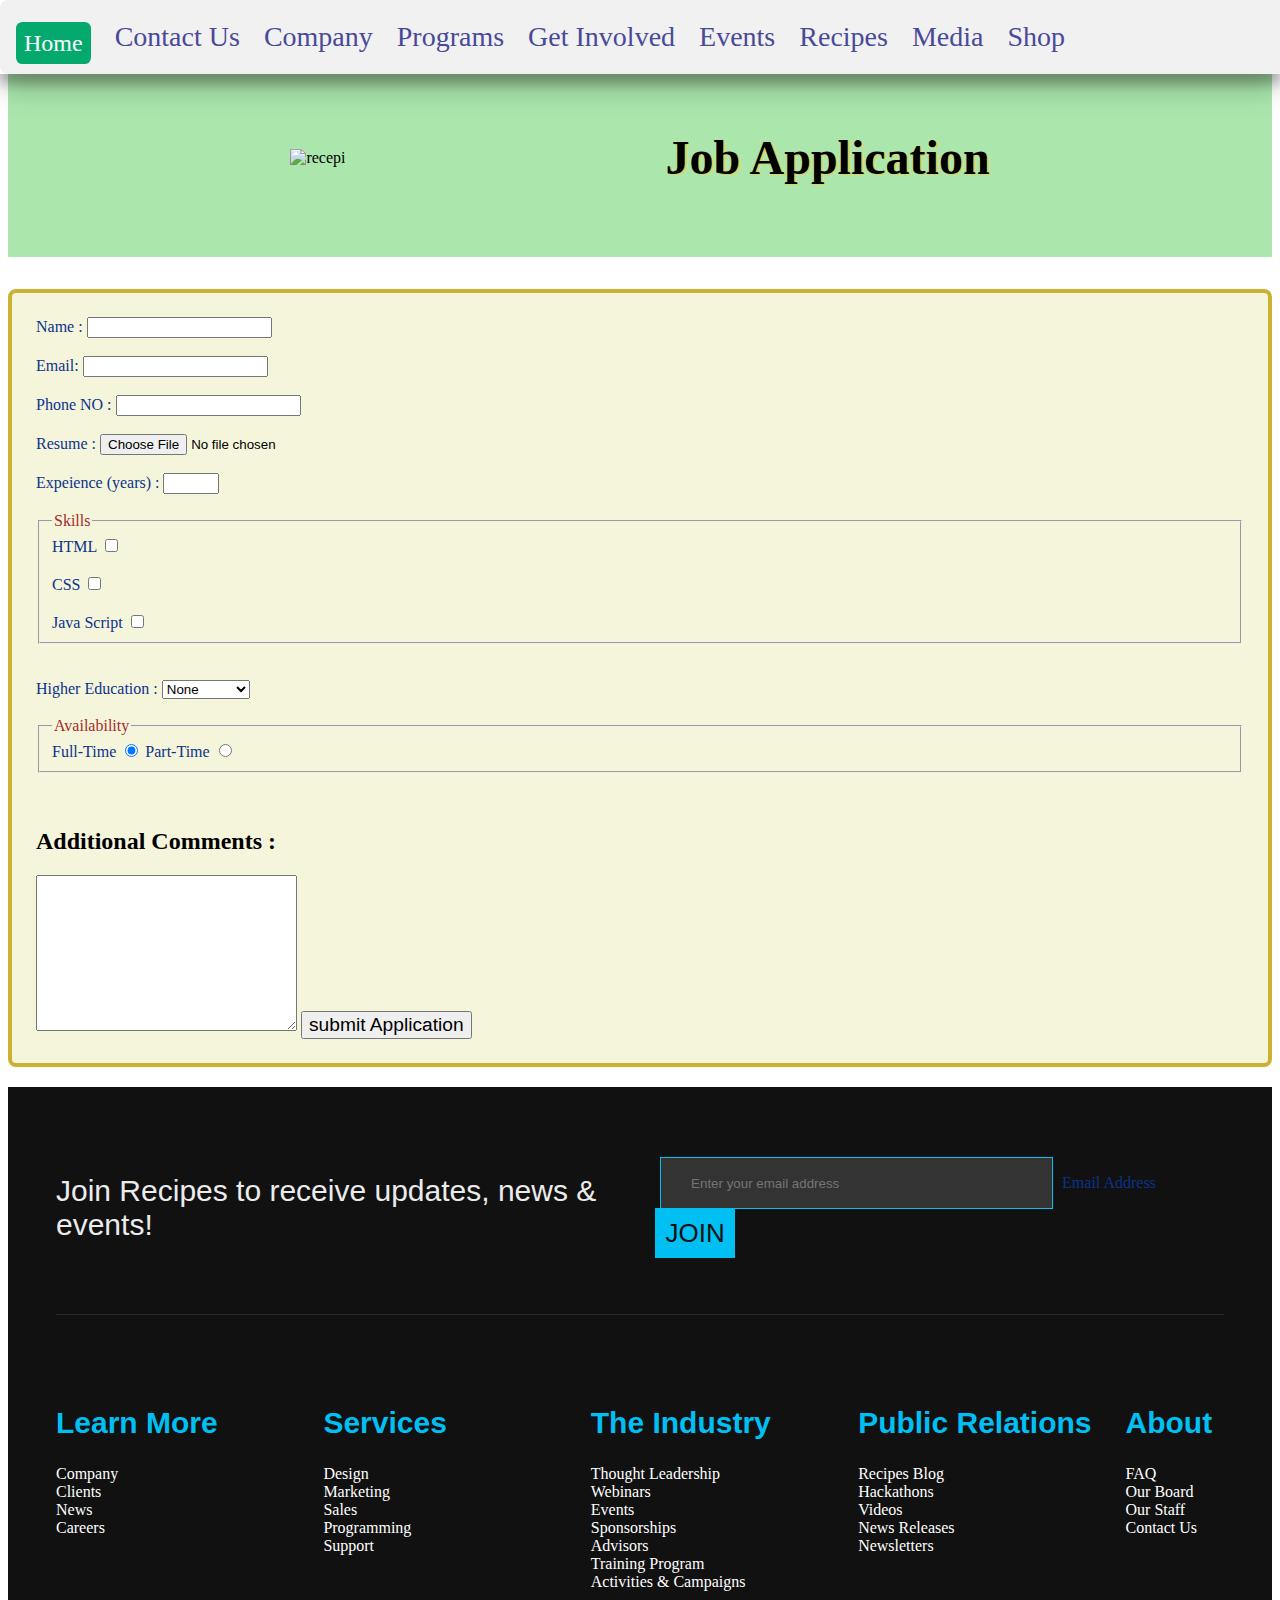
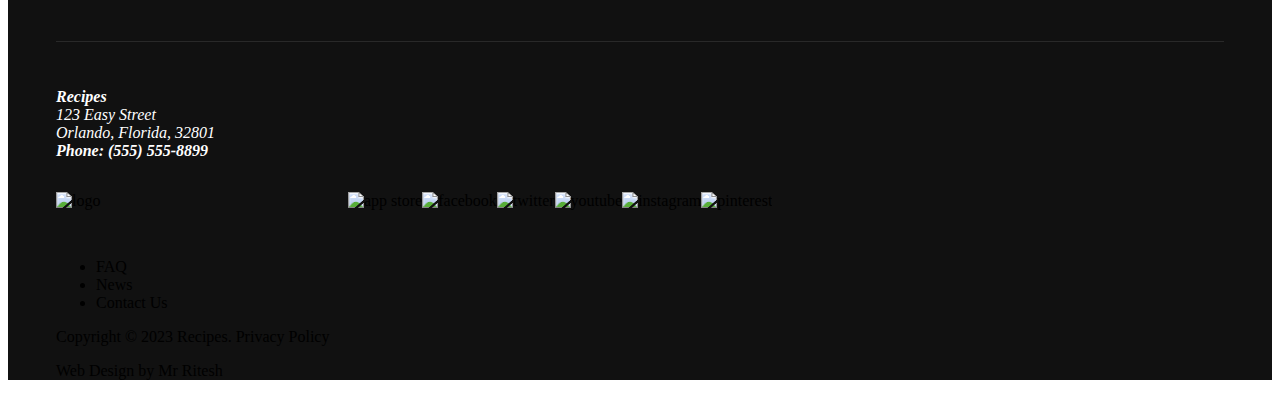
==== job.html @ e66be07a "files added" ====
<!DOCTYPE html>
<html lang="en">
<head>
    <meta charset="UTF-8">
    <meta name="viewport" content="width=device-width, initial-scale=1.0">
    <title>Job Application</title>
    <link rel="shortcut icon" href="./image/recepi logo.webp" type="image/x-icon">
    <link rel="stylesheet" href="job.css">
    
  <style>

@media only screen and (max-width: 300px) { 
      #heading{
      font-size: 2rem;
    }
}
    @media only screen and (min-width: 150px) {
    #navitems{
       display: flex;
       flex-wrap: wrap;
        flex-basis: auto;
        align-content: start;
        align-self: self-start;  
        font-size: 14px;
        row-gap: 0;
        column-gap: 10px; 
    }
}
@media only screen and (min-width: 300px) {
    #navitems{
       display: flex;
       flex-wrap: wrap;
        flex-basis: auto;
        align-content: start;
        align-self: self-start;  
        font-size: 14px;
        row-gap: 0;
        column-gap: 10px; 
    }
    
}
/* Extra small devices (phones, 600px and down) */
@media only screen and (min-width: 600px) {
    #navitems{
       display: flex;
       flex-wrap: wrap;
        flex-basis: auto;
        align-content: start;
        align-self: self-start;  
        font-size: 18px;
        row-gap: 0;
        column-gap: 14px; 
    }
    
}

/* Small devices (portrait tablets and large phones, 600px and up) */
@media only screen and (min-width: 800px) {
    #navitems{
       display: flex;
       flex-wrap: wrap;
        flex-basis: auto;
        align-content: start;
        align-self: self-start; 
        font-size: 20px;
        row-gap: 0;
        column-gap: 15px; 
      
    }
   
}

/* Medium devices (landscape tablets, 980px and up) */
@media only screen and (min-width: 980px) {
    #navitems{
       display: flex;
       flex-wrap: wrap;
        flex-basis: auto;
        align-content: start;
        align-self: self-start;  
        font-size: 25px;
        row-gap: 0;
        column-gap: 18px;
        flex-shrink: 3;
    }
   
}
/* Large devices (laptops/desktops, 1100px and up) */
@media only screen and (min-width: 1100px) {
    #navitems{
       display: flex;
       flex-wrap: wrap;
        flex-basis: auto;
        align-content: start;
        align-self: self-start;  
        font-size: 28px;
        row-gap: 0;
        column-gap: 24px; 
    }
   
}
/* Extra large devices (large laptops and desktops, 1200px and up) */
@media only screen and (min-width: 1200px) {
    #navitems{
       display: flex;
       flex-wrap: wrap;
        flex-basis: auto;
        align-content: start;
        align-self: self-start; 
        
    }
    }
  </style>

</head>
<body>
  <header id="header-container"> 
   
    <div id="navitems">

      <div class="dropdown">
          
        <a href="link" class="dropbtn">Home</a> 

          <div class="dropdown-content">
            <a href="introduction.html">About</a>
            <a href="#">Our Impact</a>
            <a href="#">Prediabetes</a>
            <a href="#">Wellness Wednesday</a>
            <a href="#">Become a partner</a>
            <a href="#">Volunteer</a>
            <a href="#">Community Engagement</a>
            <a href="#">News and Webinar</a>
            <a href="#">Podcast</a>
            <a href="#">Lectures</a>
          </div>
      </div>       
                        
          <a href="link">Contact Us</a>
          <a href="link">Company</a>
          <a href="link">Programs</a>
          <a href="link">Get Involved</a>
          <a href="link">Events</a>
          <a href="link" >Recipes</a>
          <a href="link">Media</a>
          <a href="link">Shop</a>
      </div>              
</header>

<main>
  <div class="sub-container">
    <div >
      <img src="./image/recepi logo.webp" alt="recepi">
    </div>
    <div >
      <h1 id="heading">Job Application</h1>
    </div>
  </div>
    <div class="main-container-job">
      <form>

        <label for="name">Name :</label>
        <input type="text" name="student name" id="name">
        <br/>      
        <br/>    

        <label for="email">Email:</label>
        <input type="email" name="student email" id="email">
        <br/>      
        <br/> 
        
        <label for="tel">Phone NO :</label>
        <input type="tel" name="student phone no" id="tel">
         <br/>      
         <br/>  

        <label for="details">Resume :</label>
        <input type="file" name="student details" id="details">
        <br/>      
        <br/>   
        <label for="counter">Expeience (years) :</label>
        <input type="number" name="counter" id="counter" min="0" max="50">   
        <br/>      
        <br/>      
        
        <fieldset>
          <legend>Skills</legend>
          <label for="html">HTML</label>
          <input type="checkbox" name="skills" id="html">
          <br/>
          <br/>          
          <label for="css">CSS</label>
          <input type="checkbox" name="skills" id="css">
          <br/>
          <br/>

          <label for="java">Java Script</label>
          <input type="checkbox" name="skills" id="java">
          </fieldset>
          <br/>
          <br/>

          <label for="education">Higher Education :</label>
          <select name="student education" id="education">

          <option value="10">None</option>
          <option value="10">10th</option>
          <option value="12">12th</option>
          <option value="diploma">Diploma</option> 
          <option value="graduation">Graduation</option>

          </select>
          <br/>
          <br/>
          <fieldset>
            <legend>Availability</legend>
            <label for="full time">Full-Time</label>
            <input type="radio" name="time duration" id="full time" checked/>

            <label for="part time">Part-Time</label>
            <input type="radio" name="time duration" id="part time"/>
        </fieldset>
            <br/>
            <br/>
           <h2>Additional Comments :</h2>
            <textarea name="student opinion" id="opinion" cols="30" rows="10"></textarea>

         <button class="submit-button">submit Application</button>
     </form>
</main>

<footer class="ct-footer">
  <div class="container">
    <form name="contentForm" enctype="multipart/form-data" method="post" action="">
      <div class="ct-footer-pre text-center-lg">
        <div class="inner">
          <span>Join Recipes to receive updates, news & events!</span>
        </div>
        <div class="inner">
          <div class="form-group">
            <input name="formfields[nl_email]" id="nl_email" class="validate[required]" placeholder="Enter your email address" type="text" value=""> <label for="nl_email" class="sr-only">Email Address</label> <button type="submit" class="btn btn-motive">Join</button>
          </div>
        </div>
      </div>
    </form>
    <ul class="ct-footer-list text-center-sm">
      <li>
        <h2 class="ct-footer-list-header">Learn More</h2>
        <ul>
          <li>
            <a href="">Company</a>
          </li>
          <li>
            <a href="">Clients</a>
          </li>
          <li>
            <a href="">News</a>
          </li>
          <li>
            <a href="">Careers</a>
          </li>
        </ul>
      </li>
      <li>
        <h2 class="ct-footer-list-header">Services</h2>
        <ul>
          <li>
            <a href="">Design</a>
          </li>
          <li>
            <a href="">Marketing</a>
          </li>
          <li>
            <a href="">Sales</a>
          </li>
          <li>
            <a href="">Programming</a>
          </li>
          <li>
            <a href="">Support</a>
          </li>
        </ul>
      </li>
      <li>
        <h2 class="ct-footer-list-header">The Industry</h2>
        <ul>
          <li>
            <a href="">Thought Leadership</a>
          </li>
          <li>
            <a href="">Webinars</a>
          </li>
          <li>
            <a href="">Events</a>
          </li>
          <li>
            <a href="">Sponsorships</a>
          </li>
          <li>
            <a href="">Advisors</a>
          </li>
          <li>
            <a href="">Training Program</a>
          </li>
          <li>
            <a href="">Activities & Campaigns</a>
          </li>
        </ul>
      </li>
      <li>
        <h2 class="ct-footer-list-header">Public Relations</h2>
        <ul>
          <li>
            <a href="">Recipes Blog</a>
          </li>
          <li>
            <a href="">Hackathons</a>
          </li>
          <li>
            <a href="">Videos</a>
          </li>
          <li>
            <a href="">News Releases</a>
          </li>
          <li>
            <a href="">Newsletters</a>
          </li>
        </ul>
      </li>
      <li>
        <h2 class="ct-footer-list-header">About</h2>
        <ul>
          <li>
            <a href="">FAQ</a>
          </li>
          <li>
            <a href="">Our Board</a>
          </li>
          <li>
            <a href="">Our Staff</a>
          </li>
          <li>
            <a href="">Contact Us</a>
          </li>
        </ul>
      </li>
    </ul>
    <div class="ct-footer-meta text-center-sm">
      <div class="row">
       
        <div class="col-sm-6 col-md-3">
          <address>
            <span>Recipes<br></span>123 Easy Street<br>
            Orlando, Florida, 32801<br>
            <span>Phone: <a href="tel:5555555555">(555) 555-8899</a></span>
          </address>
        </div>
        
        <div class="col-sm-6-col-md-3">
          <img alt="logo" src="./image/recepi logo.webp" class="socialmedia">
          <a href="https://www.apple.com" target="_blank"><img alt="app store" src="./image/appstore.png" class="socialmedia"></a>
          <a href="https://m.facebook.com" target="_blank"><img alt="facebook" src="./image/facebook.png" class="socialmedia"></a>
          <a href="https://twitter.com" target="_blank"><img alt="twitter" src="./image/twitter.png" class="socialmedia"></a>
          <a href="https://www.youtube.com" target="_blank"><img alt="youtube" src="./image/youtube.jpg" class="socialmedia"></a>
          <a href="https://www.instagram.com" target="_blank"><img alt="instagram" src="./image/instagram.jpg" class="socialmedia"></a>
          <a href="https://in.pinterest.com" target="_blank"><img alt="pinterest" src="./image/pintrest.jpg" class="socialmedia"></a>
          
        </div>
      </div>
    </div>
  </div>
  <div class="footer-container">
  <div class="inner-left">
    <ul>
      <li>
        <a href="">FAQ</a>
      </li>
      <li>
        <a href="">News</a>
      </li>
      <li>
        <a href="">Contact Us</a>
      </li>
    </ul>
  </div>
  <div class="inner-right">
    <p>Copyright © 2023 Recipes.&nbsp;<a href="">Privacy Policy</a></p>
    <p><a class="ct-u-motive-color" href="" target="_blank">Web Design</a> by Mr Ritesh  </p>
  </div>
</div>
</footer> 

</body>
</html>
---- job.css ----
#header-container{
  position: fixed;
  top: 0;
  left: 0;
  width: 100%;
  color: #fff;
  box-shadow: rgba(0, 0, 0, 0.25) 0px 14px 28px, rgba(0, 0, 0, 0.22) 0px 10px 10px;
}

#navitems  a{
  text-decoration:  none;
}
#navitems{
  display: flex;
  font-size: 1.5rem;
  padding: 1rem;
  gap: 2.5rem;
  color: rgb(73, 73, 153);
  background-color: #f1f1f1;
  width: 100%;
  align-items: center;
  border-radius: 0.5rem;
}
#navitems :hover{
  color: #e40c6d;
}
.submit-button{
  font-size: 1.2rem;
}
.submit-button:hover{
  background-color: #00bff3;
  cursor: pointer;
}

/* for home tag */

.dropdown-content:hover{
         color: #a6c0fe;
}

.dropbtn {
  background-color: #04AA6D;
  color: white;
  padding: 0.5rem;
  margin-bottom: 0.2rem;
  font-size: 1.5rem;
  border: none;
  border-radius: 0.4rem;


}

.dropdown {
  margin-top: 0.6rem;
  position: relative;
  display: inline-block;
}

.dropdown-content {
  font-size: 1.1rem;
  display: none;
  position: absolute;
  background-color: #f1f1f1;
  min-width: 10rem;
  box-shadow: 0px 8px 16px 0px rgba(0,0,0,0.2);
  z-index: 1;
}

.dropdown-content a {
  color: black;
  padding: 0.8rem 1rem;
  text-decoration: none;
  display: block;
}

.dropdown-content a:hover {background-color: #ddd;}

.dropdown:hover .dropdown-content {display: block;}

.dropdown:hover .dropbtn {background-color: #3e8e41;}

.sub-container{
  background-color: #abe7ad;
  margin-top: 50px;
    display: flex;
    justify-content: center;
    align-items: center;
    column-gap: 5rem;
    flex-wrap: wrap;
    flex-direction: row;
    column-gap: 20rem;
    padding: 2.5rem;
}
.sub-container a{
  text-decoration: none;
}
#heading {
  color: black;
  font-size: 3rem;
  text-shadow: rgb(214, 214, 99) 0.15rem 0.08rem;
 }

 .main-container-job{
    height: auto;
    padding: 1.5rem;
    border: rgb(205, 177, 50) solid 4px;
    border-radius: 0.5rem;
    background-color: beige;
    overflow: hidden;
    margin-top: 2rem;
}

@media(max-width:1000px){
    #box{
        flex-direction: column;
    }
} 
label{
    color: rgb(11, 51, 138);
}
input{
    color: black;
  
}
option{
    color: rgb(228, 29, 29);
}
legend{
    color: brown;
}

/* for footer */

figure {
  max-width: 100%;
}
html,
body {
  overflow-x: hidden;
  color: #000;
  -ms-overflow-style: scrollbar;
  -webkit-font-smoothing: antialiased;
}
a,
a:hover,
a:focus,
a:active {
  text-decoration: none;
  color: inherit;
}
a {
  -webkit-transition: all .25s ease-in-out;
  transition: all .25s ease-in-out;
}
.ct-u-paddingTop10 {
  padding-top: 10px !important;
}
.ct-footer {
  background-color: #111;
  padding-top: 70px;
  margin-top: 20px;
  position: relative;
  padding-left: 3rem;
  padding-right: 3rem;
}
.col-sm-6-col-md-3 {
  display: flex;
  padding-top: 2rem;
  padding-bottom: 2rem;
}
.socialmedia{
  width: 25%;
height: 15%;
}

.ct-footer-pre {
  width: 100%;
  padding-bottom: 55px;
  border-bottom: 1px solid #555;
  border-bottom: 1px solid rgba(255, 255, 255, 0.1);
}
.ct-footer-pre span {
  font-family: 'Open Sans Condensed', sans-serif;
  color: #ebebeb;
  font-size: 30px;
}
.ct-footer-pre .form-group {
  position: relative;
  margin: 0;
}
.ct-footer-pre .form-group:before,
.ct-footer-pre .form-group:after {
  content: '';
  display: table;
}
.ct-footer-pre .form-group:after {
  clear: both;
}
.ct-footer-pre .form-group input {
  border: 1px solid #00bff3;
  background-color: #333;
  color: #fff;
  height: 50px;
  padding: 0 30px;
  margin: 0 5px;
  border-radius: 0 !important;
}
.ct-footer-pre .form-group button {
  height: 50px;
  position: relative;
  width: 80px;
  padding: 0
}
.ct-footer-list {
  padding: 50px 0;
  list-style: none;
  padding-left: 0;
  display: table;
  width: 100%;
  border-bottom: 1px solid #555;
  border-bottom: 1px solid rgba(255, 255, 255, 0.1);
}
.ct-footer-list > li .ct-footer-list-header {
  font-family: 'Open Sans Condensed', sans-serif;
  color: #00bff3;
  font-size: 30px;
}
.ct-footer-list > li ul {
  list-style: none;
  padding-left: 0;
}
.ct-footer-list > li ul li a {
  color: #fff;
}
.ct-footer-list > li ul li a:hover,
.ct-footer-post a:hover {
  text-decoration: underline;
}
.ct-footer-post {
  background: #000;
  padding: 30px 20;
}
.ct-footer-post .inner-left,
.ct-footer-post .inner-right {
  padding: 20px 0;
  padding-left: 3rem;
}
.ct-footer-post .inner-left{
  padding-right: 8rem;
}
.ct-footer-post ul {
  list-style: none;
  padding-left: 0;
  margin: 0 -20px;
}
.ct-footer-post ul li {
  display: inline-block;
  margin: 0 20px;
}
.ct-footer-post a {
  color: #fff;
}
.ct-footer-post p {
  color: #fff;
}
.ct-footer-meta {
  padding-top: 30px;
}
.ct-footer-meta .ct-socials {
  padding: 20px 0;
}
.ct-footer-meta .ct-socials li {
  padding: 0 3px;
}
.ct-footer--with-button {
  padding-top: 150px;
}
address {
  color: #fff;
  display: inline-block;
}
address span {
  font-weight: 600;
}
address a {
  color: #fff;
}
address a:hover {
  text-decoration: underline;
}
.btn {
  font-family: 'Open Sans Condensed', sans-serif;
  border-radius: 0;
  border: none;
  text-transform: uppercase;
  color: #111;
  font-size: 26px;
  padding: 12px 30px;
}
.btn.btn-motive {
  background-color: #00bff3;
  -webkit-transition: all .25s ease;
  transition: all .25s ease;
}
.btn.btn-motive:hover,
.btn.btn-motive:hover:active {
  background-color: #00bff3;
}
.btn.btn-violet {
  color: #fff;
  background-color: #4f4f99;
  -webkit-transition: all .25s ease;
  transition: all .25s ease;
}
.btn.btn-violet:hover {
  background-color: #37376b;
}
.btn.btn-violet:hover:active {
  background-color: #2f2f5b
}
.btn.btn-green {
  color: #fff;
  background-color: #43670f;
  -webkit-transition: all .25s ease;
  transition: all .25s ease;
}
.btn.btn-green:hover {
  background-color: #36520c;
}
.btn.btn-green:hover:active {
  background-color: #314a0b;
}
.btn.btn-red {
  color: #fff;
  background-color: #da2229;
  -webkit-transition: all .25s ease;
  transition: all .25s ease;
}
.btn.btn-red:hover {
  background-color: #ae1b21;
}
.btn.btn-red:hover:active {
  background-color: #9d181e
}
.btn.btn-white {
  background-color: #fff;
  -webkit-transition: all .25s ease;
  transition: all .25s ease;
}
.btn.btn-white:hover {
  background-color: #d9d9d9;
}
.btn.btn-white:hover:active {
  background-color: #c9c9c9
}
.btn.btn-large {
  padding: 20px 50px;
  font-size: 30px;
  white-space: normal;
}
.ct-mediaSection {
  background-attachment: fixed;
}
.ct-section_header--type1 {
  font-family: 'Open Sans Condensed', sans-serif;
  color: #000;
  font-size: 115px;
  text-transform: uppercase;
}
.ct-section_header--type2 small {
  font-family: 'coquette', fantasy;
  font-size: 58px;
  line-height: .7;
  display: block;
  font-weight: 700;
  position: relative;
  left: -12px;
}
.ct-section_header--type2 span {
  font-family: 'Bebas Neue';
  font-size: 115px;
  line-height: .8;
}
.ct-section_header--type2 img {
  display: inline-block;
  float: left;
  position: relative;
  top: 15px;
  padding-right: 3px;
}
.ct-section_header--type3 {
  text-align: center;
}
.ct-section_header--type3 small {
  font-family: 'coquette', fantasy;
  font-size: 50px;
  padding: 15px 0;
  font-weight: 700;
  color: #fff;
  background-image: url("/core/fileparse.php/16/urlt/../images/ribbon.png");
  background-size: contain;
  background-repeat: no-repeat;
  background-position: center;
  display: block
}
.ct-section_header--type3 span {
  font-family: 'Bebas Neue';
  font-size: 150px;
  font-weight: 400;
  text-transform: uppercase;
  line-height: .85
}
.ct-section_header--type4 {
  text-align: center;
}
.ct-section_header--type4:before,
.ct-section_header--type4:after {
  content: '';
  display: table
}
.ct-section_header--type4:after {
  clear: both
}
.ct-section_header--type4 small {
  font-family: 'coquette', fantasy;
  font-size: 50px;
  color: inherit;
  font-weight: 700;
  display: block
}
.ct-section_header--type4 span {
  font-family: 'nimbus-sans-condensed', sans-serif;
  font-weight: 400;
  font-weight: bold;
  font-size: 150px;
  text-transform: uppercase;
  display: block;
  line-height: .7
}
.ct-section_header + p {
  font-size: 30px;
  font-weight: 700;
  letter-spacing: -1.5px;
  text-align: center;
}
.ct-section_header--type4 + p {
  font-family: 'nimbus-sans-condensed', sans-serif;
  font-weight: 400;
  font-size: 40px;
  font-weight: 700;
  line-height: 1;
}

/* Media Queries */

@media (min-width:1200px) {
  .ct-footer-pre {
    display: table;
  }
  .ct-footer-pre > .inner {
    display: table-cell;
    vertical-align: middle;
  }
  .ct-footer-list > li {
    width: 20%;
    display: table-cell;
    vertical-align: top;
  }
  .ct-footer-list > li:last-child {
    width: 7%;
  }
}

@media (max-width:1199px) {
  .ct-footer-pre .form-group {
      padding-top: 15px
  }
}
@media (max-width: 1199px) {
  .ct-footer-list > li {
    display: inline-block;
    float: left;
  }
}
@media (min-width:992px) {
  .ct-footer-post .inner-left {
    float: left;
  }
  /* .ct-footer-post .inner-right {
    float: right;
  } */
}
@media (max-width:991px) {
  .ct-footer-post {
    text-align: center;
  }
}
@media (min-width: 768px) and (max-width: 1199px) {
  .ct-footer-list > li {
    width: 33.3333%;
  }
}
@media (min-width:768px) {
  .ct-footer-post p {
    display: inline-block;
  }
  .ct-footer-post p + p {
    padding-left: 50px;
  }
}
@media (max-width:767px) {
  address {
    padding-top: 30px;
  }
}
@media (min-width: 480px) and (max-width:767px) {
  .ct-footer-list > li {
    width: 50%;
  }
}
@media (min-width:480px) {
  .ct-footer-pre .form-group button {
    top: -1px;
  }
  .ct-footer-pre .form-group input {
    width: 331px;
  }
}
@media (max-width:479px) {
  .ct-footer-pre .form-group input {
    float: left;
    width: 70%;
    margin: 0;
  }
  .ct-footer-pre .form-group button {
    float: left;
    width: 30%;
  }
  .ct-footer-list > li {
    width: 100%;
    text-align: center;
  }
  .ct-footer-list {
    padding: 20px 0;
  }
  .btn.btn-large {
    padding: 20px 10px;
    line-height: .9;
    font-size: 26px;
    letter-spacing: -.2px;
  }
  .ct-section_header--type1 {
    font-size: 60px;
    line-height: .8;
  }
  .ct-section_header + p {
    font-size: 22px;
  }
  .ct-section_header--type3 small {
    font-size: 25px;
  }
  .ct-section_header--type4 small {
      font-size: 40px;
  }
  .ct-section_header--type3 span {
    font-size: 90px;
  }
  .ct-section_header--type4 span {
      font-size: 80px;
  }
  .ct-section_header--type4 + p {
    font-size: 28px;
  }
}
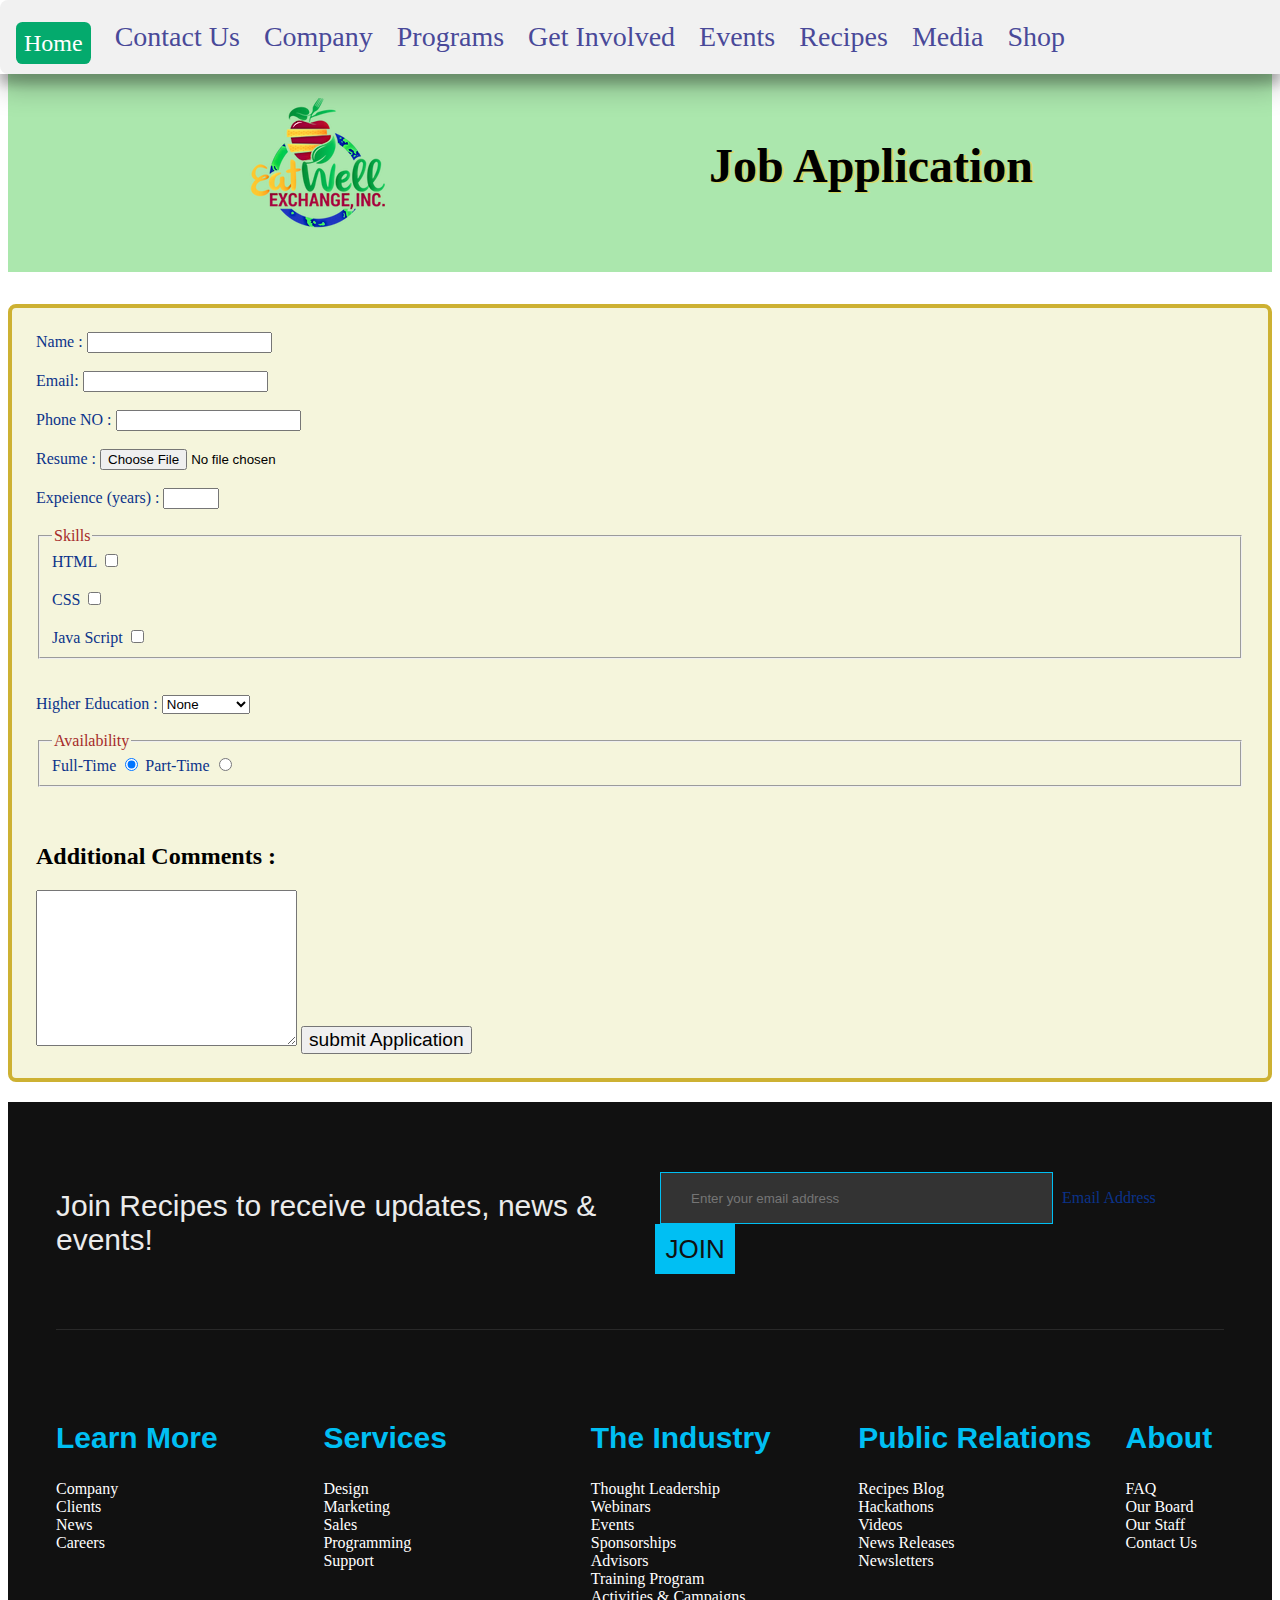
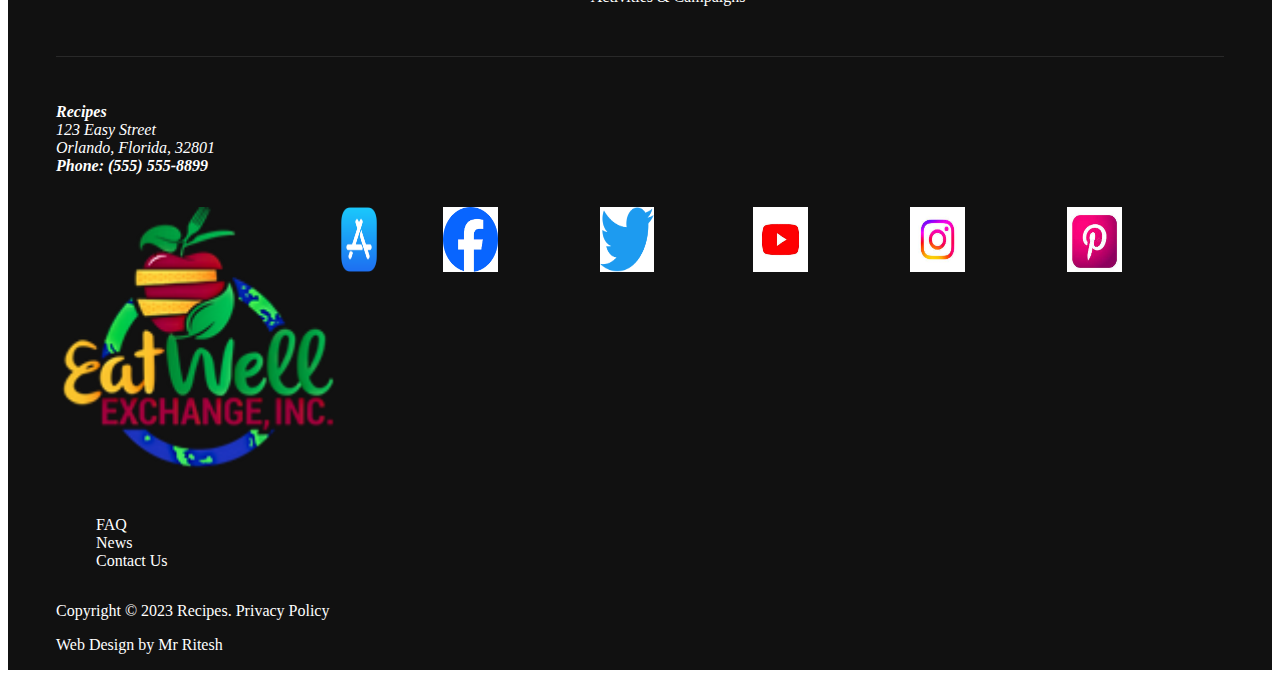
==== commit 3feb5b63: "Updated job.html" ====
--- a/job.html
+++ b/job.html
@@ -9,12 +9,7 @@
     
   <style>
 
-@media only screen and (max-width: 300px) { 
-      #heading{
-      font-size: 2rem;
-    }
-}
-    @media only screen and (min-width: 150px) {
+@media only screen and (min-width: 150px) {
     #navitems{
        display: flex;
        flex-wrap: wrap;
@@ -22,9 +17,10 @@
         align-content: start;
         align-self: self-start;  
         font-size: 14px;
-        row-gap: 0;
+        row-gap: 15px;
         column-gap: 10px; 
     }
+    
 }
 @media only screen and (min-width: 300px) {
     #navitems{
@@ -34,7 +30,7 @@
         align-content: start;
         align-self: self-start;  
         font-size: 14px;
-        row-gap: 0;
+        row-gap: 15px;
         column-gap: 10px; 
     }
     
@@ -48,7 +44,7 @@
         align-content: start;
         align-self: self-start;  
         font-size: 18px;
-        row-gap: 0;
+        row-gap: 15px;
         column-gap: 14px; 
     }
     
@@ -63,7 +59,7 @@
         align-content: start;
         align-self: self-start; 
         font-size: 20px;
-        row-gap: 0;
+        row-gap: 15px;
         column-gap: 15px; 
       
     }
@@ -79,7 +75,7 @@
         align-content: start;
         align-self: self-start;  
         font-size: 25px;
-        row-gap: 0;
+        row-gap: 15px;
         column-gap: 18px;
         flex-shrink: 3;
     }
@@ -94,7 +90,7 @@
         align-content: start;
         align-self: self-start;  
         font-size: 28px;
-        row-gap: 0;
+        row-gap: 15px;
         column-gap: 24px; 
     }
    
@@ -109,6 +105,7 @@
         align-self: self-start; 
         
     }
+
     }
   </style>
 
@@ -391,4 +388,4 @@
 </footer> 
 
 </body>
-</html>+</html>
--- a/job.css
+++ b/job.css
@@ -129,18 +129,25 @@
     color: brown;
 }
 
+/* Clear floats after image containers */
+  .row1::after {
+    content: "";
+    clear: both;
+  }
+
 /* for footer */
-
-figure {
+/* 
+/* figure {
   max-width: 100%;
-}
+} */
 html,
 body {
   overflow-x: hidden;
   color: #000;
+  height: auto;
   -ms-overflow-style: scrollbar;
   -webkit-font-smoothing: antialiased;
-}
+} 
 a,
 a:hover,
 a:focus,
@@ -159,7 +166,8 @@
   background-color: #111;
   padding-top: 70px;
   margin-top: 20px;
-  position: relative;
+  /* height: auto; */
+  /* position: relative; */
   padding-left: 3rem;
   padding-right: 3rem;
 }
@@ -169,10 +177,10 @@
   padding-bottom: 2rem;
 }
 .socialmedia{
-  width: 25%;
-height: 15%;
-}
-
+  display: grid;
+  width: 35%;
+  height: 25%;
+}
 .ct-footer-pre {
   width: 100%;
   padding-bottom: 55px;
@@ -185,7 +193,7 @@
   font-size: 30px;
 }
 .ct-footer-pre .form-group {
-  position: relative;
+  /* position: relative; */
   margin: 0;
 }
 .ct-footer-pre .form-group:before,
@@ -207,7 +215,7 @@
 }
 .ct-footer-pre .form-group button {
   height: 50px;
-  position: relative;
+  /* position: relative; */
   width: 80px;
   padding: 0
 }
@@ -245,9 +253,6 @@
   padding: 20px 0;
   padding-left: 3rem;
 }
-.ct-footer-post .inner-left{
-  padding-right: 8rem;
-}
 .ct-footer-post ul {
   list-style: none;
   padding-left: 0;
@@ -450,7 +455,13 @@
   font-weight: 700;
   line-height: 1;
 }
-
+.footer-container{
+  display: grid;
+ color: white;
+}
+.footer-container ul{
+  list-style-type: none;
+}
 /* Media Queries */
 
 @media (min-width:1200px) {
@@ -486,9 +497,9 @@
   .ct-footer-post .inner-left {
     float: left;
   }
-  /* .ct-footer-post .inner-right {
+  .ct-footer-post .inner-right {
     float: right;
-  } */
+  }
 }
 @media (max-width:991px) {
   .ct-footer-post {
@@ -573,4 +584,3 @@
   }
 }
 
-
